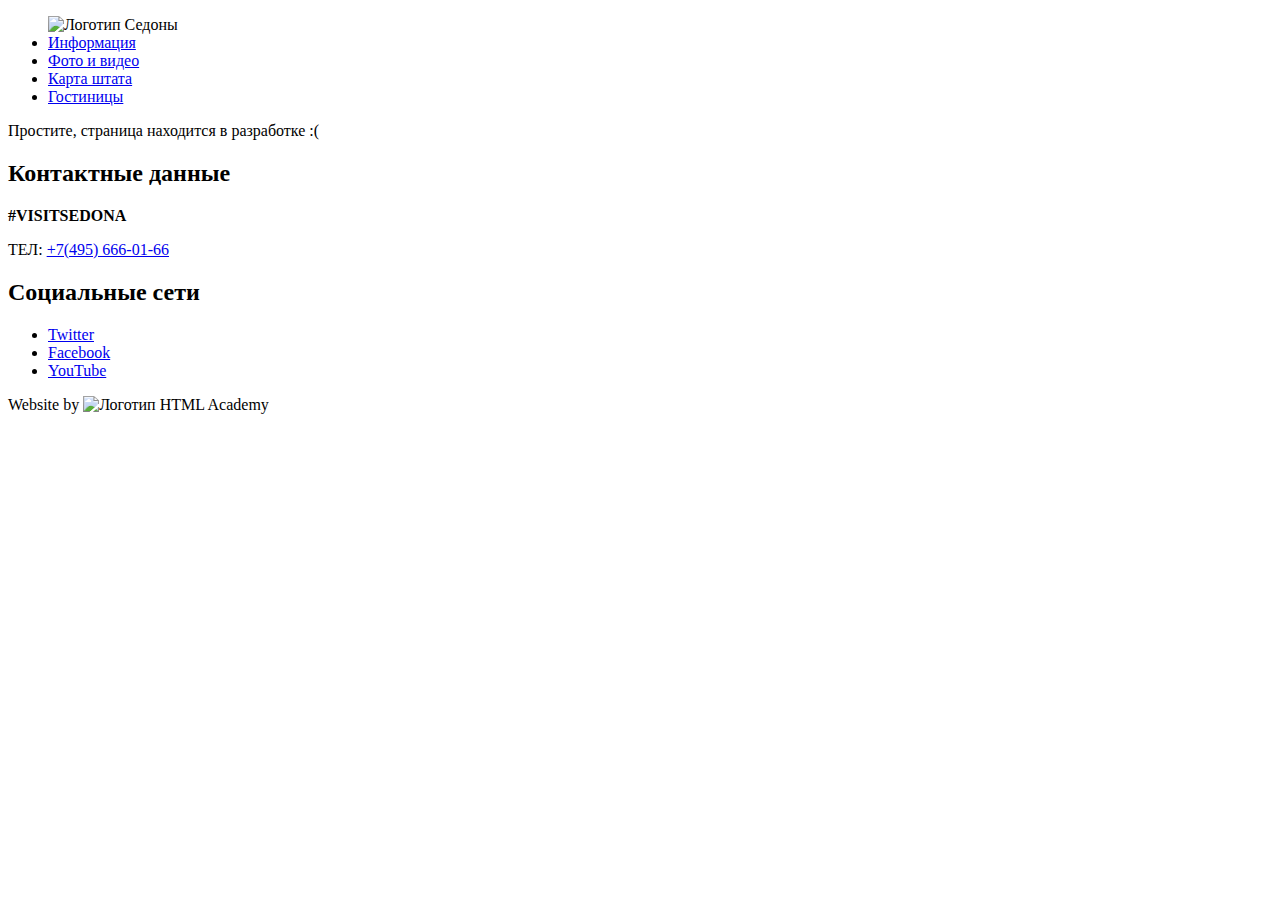
==== blank.html @ fe45aa1f "Разметка главной страницы" ====
<!DOCTYPE html>
<html lang="ru">
<head>
  <meta charset="UTF-8">
  <title>Туристический город Седона»</title>
</head>

<body>
<header>
  <nav>
    <ul>
      <a><img src="#" alt="Логотип Седоны" width="#" height="#"></a>
      <li><a href="blank.html">Информация</a></li>
      <li><a href="blank.html">Фото и видео</a></li>
      <li><a href="blank.html">Карта штата</a></li>
      <li><a href="catalog.html">Гостиницы</a></li>
    </ul>
  </nav>
</header>

<main>
  <section>
    <p>Простите, страница находится в разработке :(</p>
  </section>
</main>

<footer>
  <section>
    <h2>Контактные данные</h2>
    <span><b>#VISITSEDONA</b></span>
    <p>ТЕЛ: <a href="tel:+74956660166">+7(495) 666-01-66</a></p>
  </section>

  <section>
    <h2>Социальные сети</h2>
    <ul>
      <li>
        <a href="#">Twitter</a>
      </li>
      <li>
        <a href="#">Facebook</a>
      </li>
      <li>
        <a href="#">YouTube</a>
      </li>
    </ul>
  </section>

  <section>
    <p>
      Website by <img src="#" alt="Логотип HTML Academy" width="#" height="#">
    </p>
  </section>
</footer>

</body>
</html>
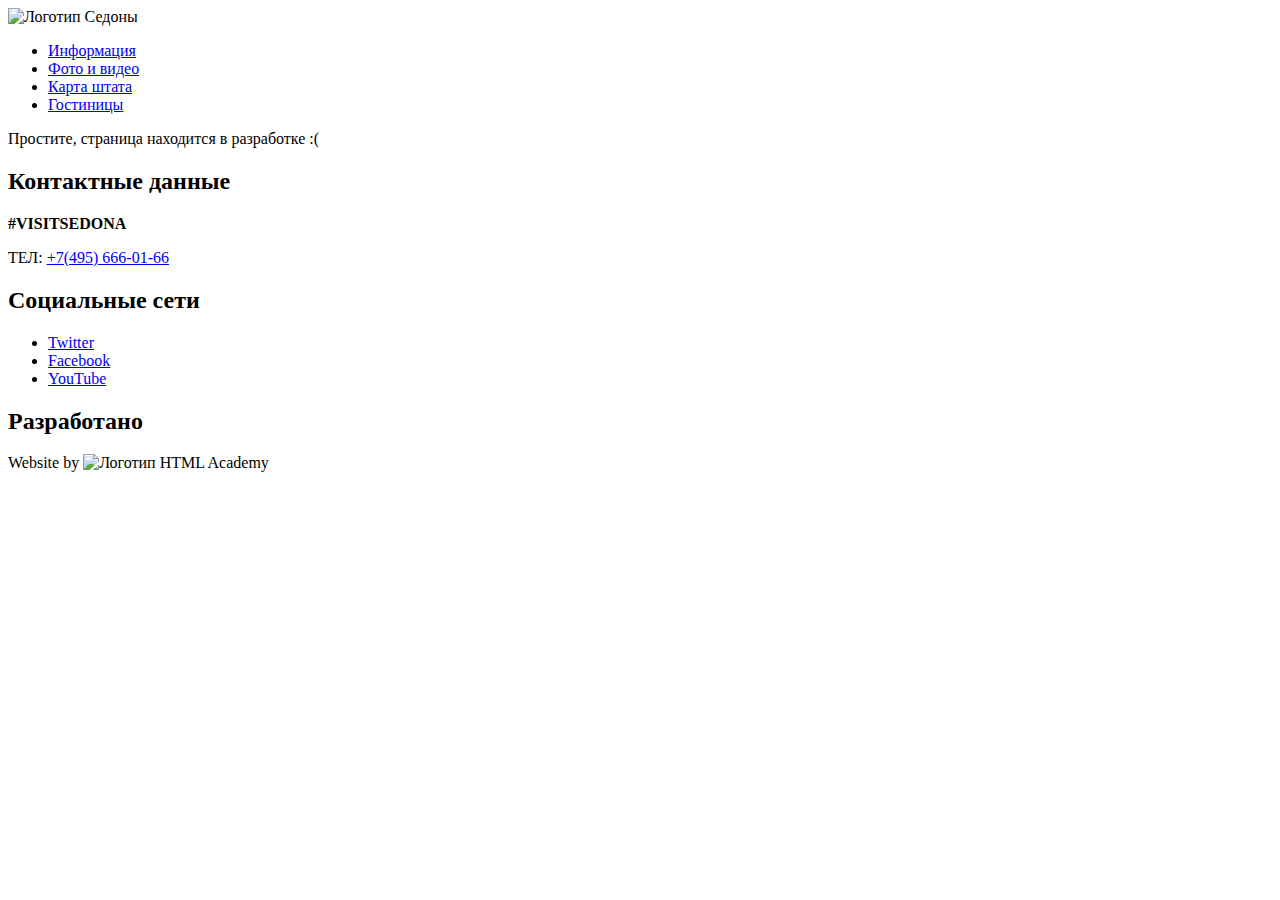
==== commit 0bb492c6: "Исправила ошибки во всех 3 файлах" ====
--- a/blank.html
+++ b/blank.html
@@ -8,8 +8,10 @@
 <body>
 <header>
   <nav>
+    <a>
+      <img src="#" alt="Логотип Седоны" width="#" height="#">
+    </a>
     <ul>
-      <a><img src="#" alt="Логотип Седоны" width="#" height="#"></a>
       <li><a href="blank.html">Информация</a></li>
       <li><a href="blank.html">Фото и видео</a></li>
       <li><a href="blank.html">Карта штата</a></li>
@@ -47,6 +49,7 @@
   </section>
 
   <section>
+    <h2>Разработано</h2>
     <p>
       Website by <img src="#" alt="Логотип HTML Academy" width="#" height="#">
     </p>
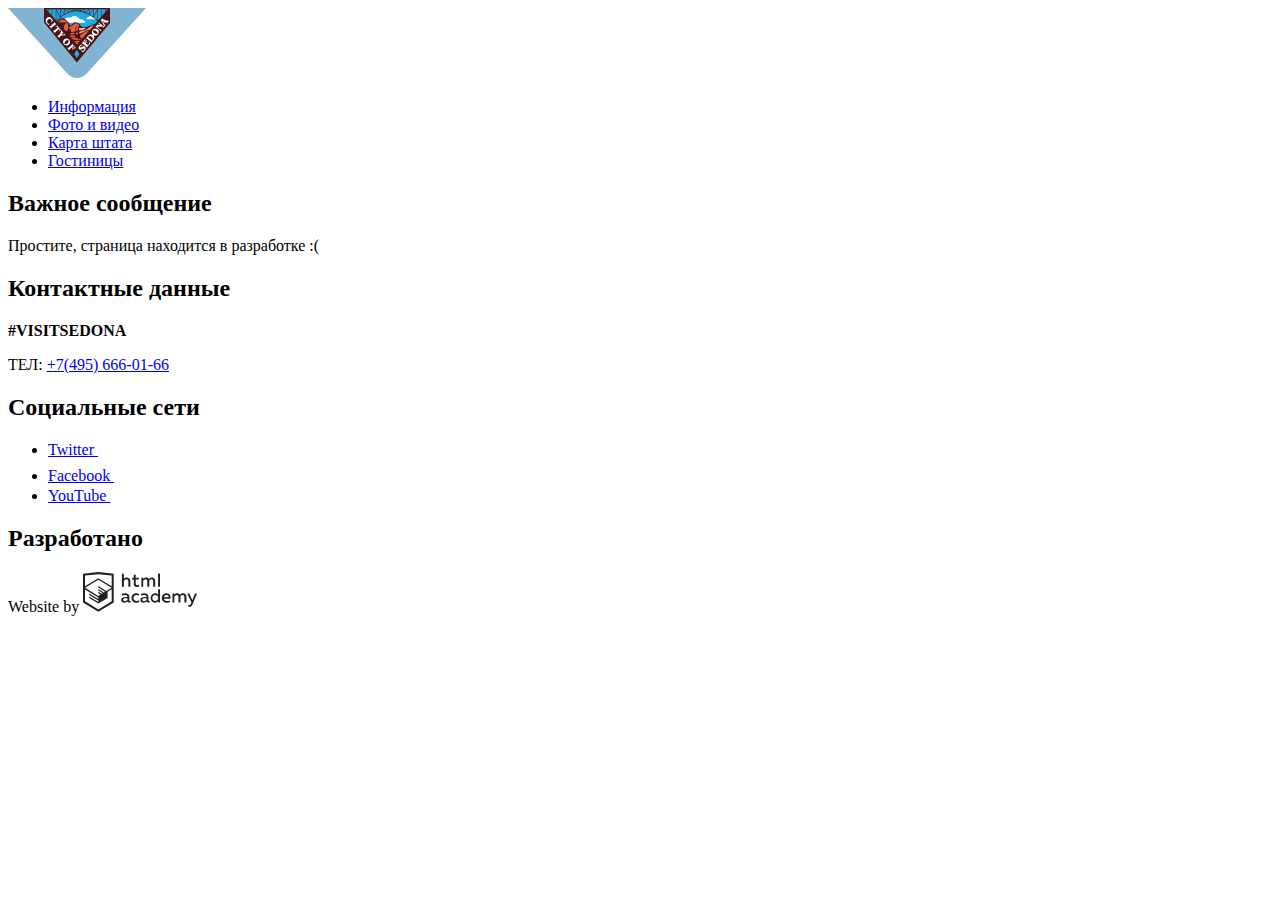
==== commit 310e9047: "Графика всех страниц" ====
--- a/blank.html
+++ b/blank.html
@@ -3,13 +3,17 @@
 <head>
   <meta charset="UTF-8">
   <title>Туристический город Седона»</title>
+  <link rel="icon" href="favicon.ico">
+  <link rel="icon" href="img/icons/favicon32.svg" type="image/svg+xml">
+  <link rel="apple-touch-icon" href="img/icons/favicon152.png">
+  <link rel="manifest" href="manifest.webmanifest">
 </head>
 
 <body>
 <header>
   <nav>
     <a>
-      <img src="#" alt="Логотип Седоны" width="#" height="#">
+      <img src="img/logo/logo-sedona.svg" alt="Логотип Седоны" width="138" height="70">
     </a>
     <ul>
       <li><a href="blank.html">Информация</a></li>
@@ -22,6 +26,7 @@
 
 <main>
   <section>
+    <h2>Важное сообщение</h2>
     <p>Простите, страница находится в разработке :(</p>
   </section>
 </main>
@@ -29,7 +34,7 @@
 <footer>
   <section>
     <h2>Контактные данные</h2>
-    <span><b>#VISITSEDONA</b></span>
+    <b>#VISITSEDONA</b>
     <p>ТЕЛ: <a href="tel:+74956660166">+7(495) 666-01-66</a></p>
   </section>
 
@@ -37,13 +42,19 @@
     <h2>Социальные сети</h2>
     <ul>
       <li>
-        <a href="#">Twitter</a>
+        <a href="#"> Twitter
+          <img src="img/icons/icon-twitter.png" alt="" width="17" height="15">
+        </a>
       </li>
       <li>
-        <a href="#">Facebook</a>
+        <a href="#"> Facebook
+          <img src="img/icons/icon-facebook.png" alt="" width="12" height="22">
+        </a>
       </li>
       <li>
-        <a href="#">YouTube</a>
+        <a href="#"> YouTube
+          <img src="img/icons/icon-youtube.png" alt="" width="20" height="16">
+        </a>
       </li>
     </ul>
   </section>
@@ -51,7 +62,7 @@
   <section>
     <h2>Разработано</h2>
     <p>
-      Website by <img src="#" alt="Логотип HTML Academy" width="#" height="#">
+      Website by <img src="img/logo/logo-htmlacademy.svg" alt="Логотип HTML Academy" width="114" height="40">
     </p>
   </section>
 </footer>
